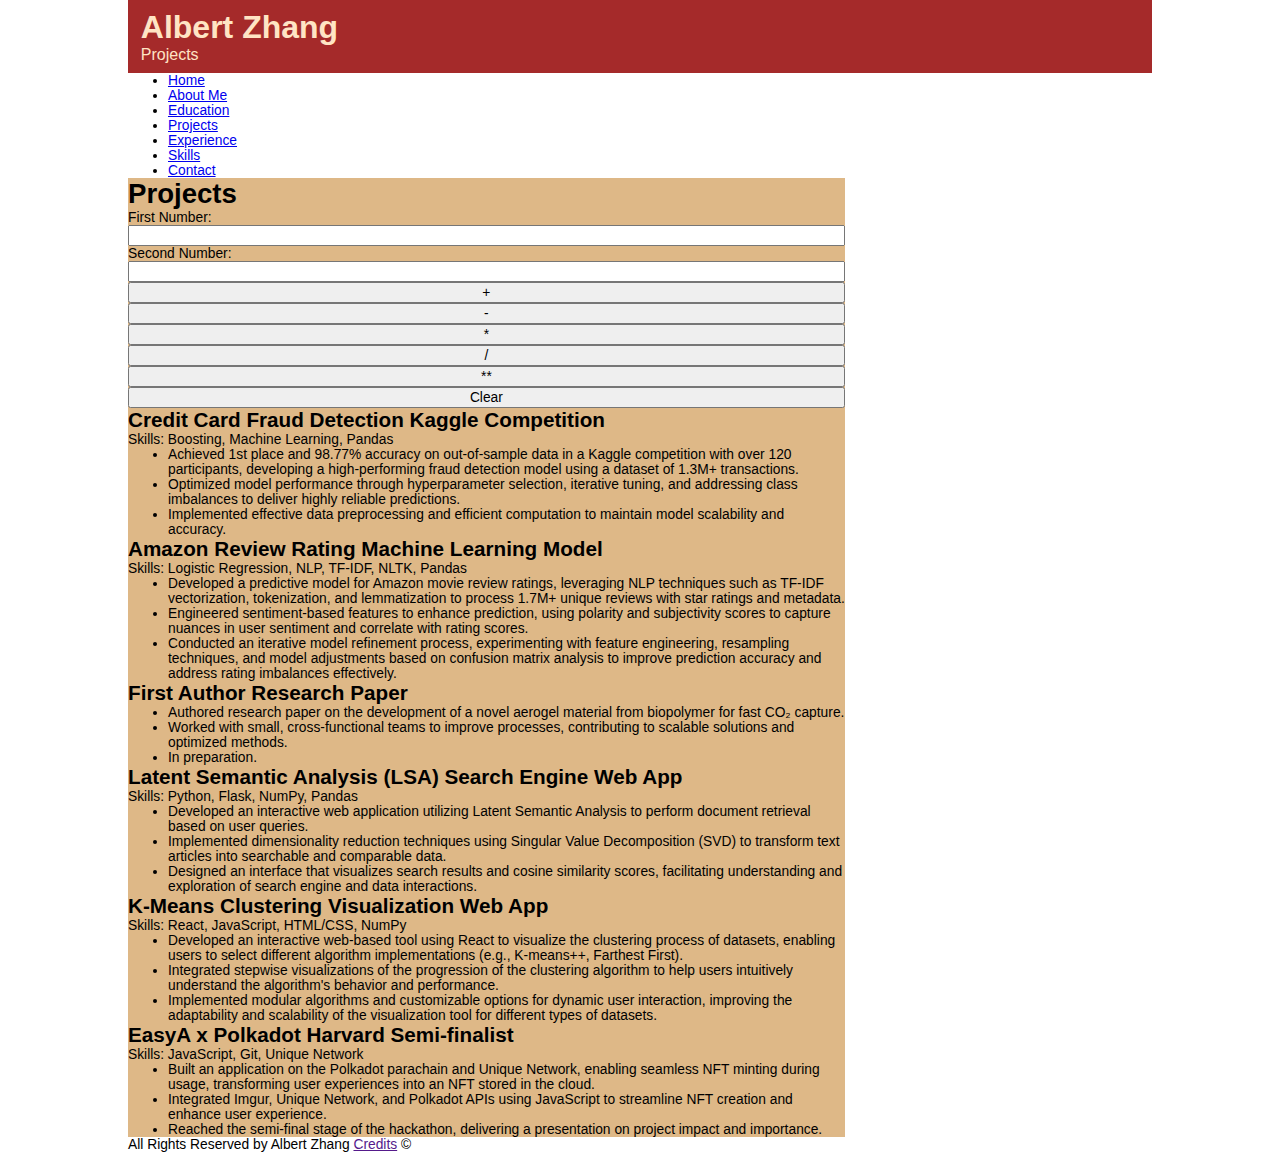
==== projects.html @ 8ca4fa82 "built whole website" ====
<!DOCTYPE html>
<html lang="en">
<head>
    <meta charset="UTF-8">
    <meta name="description" content="Albert Zhang Portfolio - Projects">
    <link type="text/css" rel="stylesheet" href="css/style.css">
    <title>Projects | Albert Zhang</title>
</head>

<body>

<!-- Page Wrapper Start -->
<div id="page-wrapper">

    <!--Header starts-->
    <header>
        <h1>Albert Zhang</h1>
        <p>Projects</p>
    </header>
    <!--Header end-->

    <!--Navigation Start-->
    <nav>
        <ul>
            <li><a href="index.html">Home</a></li>
            <li><a href="about_me.html">About Me</a></li>
            <li><a href="education.html">Education</a></li>
            <li><a href="projects.html">Projects</a></li>
            <li><a href="experience.html">Experience</a></li>
            <li><a href="skills.html">Skills</a></li>
            <li><a href="contact.html">Contact</a></li>
        </ul>
    </nav>
    <!--Navigation End-->

    <!--Main Content start-->
    <main>
        <h3 id="main-title">Projects</h3>

        <label for="first">First Number: </label><input id="first">
        <label for="second">Second Number: </label><input id="second">
        <button onclick="addition()">+</button>
        <button onclick="subtraction()">-</button>
        <button onclick="multiplication()">*</button>
        <button onclick="division()">/</button>
        <button onclick="power()">**</button>
        <button onclick="clearFields()">Clear</button>
        <h3 id="output"></h3>
        <script src="js/script.js"></script>
        <h4>Credit Card Fraud Detection Kaggle Competition</h4>
        <p>Skills: Boosting, Machine Learning, Pandas</p>
        <ul>
            <li>Achieved 1st place and 98.77% accuracy on out-of-sample data in a Kaggle competition with over 120 participants, developing a high-performing fraud detection model using a dataset of 1.3M+ transactions.</li>
            <li>Optimized model performance through hyperparameter selection, iterative tuning, and addressing class imbalances to deliver highly reliable predictions.</li>
            <li>Implemented effective data preprocessing and efficient computation to maintain model scalability and accuracy.</li>
        </ul>

        <h4>Amazon Review Rating Machine Learning Model</h4>
        <p>Skills: Logistic Regression, NLP, TF-IDF, NLTK, Pandas</p>
        <ul>
            <li>Developed a predictive model for Amazon movie review ratings, leveraging NLP techniques such as TF-IDF vectorization, tokenization, and lemmatization to process 1.7M+ unique reviews with star ratings and metadata.</li>
            <li>Engineered sentiment-based features to enhance prediction, using polarity and subjectivity scores to capture nuances in user sentiment and correlate with rating scores.</li>
            <li>Conducted an iterative model refinement process, experimenting with feature engineering, resampling techniques, and model adjustments based on confusion matrix analysis to improve prediction accuracy and address rating imbalances effectively.</li>
        </ul>

        <h4>First Author Research Paper</h4>
        <ul>
            <li>Authored research paper on the development of a novel aerogel material from biopolymer for fast CO₂ capture.</li>
            <li>Worked with small, cross-functional teams to improve processes, contributing to scalable solutions and optimized methods.</li>
            <li>In preparation.</li>
        </ul>

        <h4>Latent Semantic Analysis (LSA) Search Engine Web App</h4>
        <p>Skills: Python, Flask, NumPy, Pandas</p>
        <ul>
            <li>Developed an interactive web application utilizing Latent Semantic Analysis to perform document retrieval based on user queries.</li>
            <li>Implemented dimensionality reduction techniques using Singular Value Decomposition (SVD) to transform text articles into searchable and comparable data.</li>
            <li>Designed an interface that visualizes search results and cosine similarity scores, facilitating understanding and exploration of search engine and data interactions.</li>
        </ul>

        <h4>K-Means Clustering Visualization Web App</h4>
        <p>Skills: React, JavaScript, HTML/CSS, NumPy</p>
        <ul>
            <li>Developed an interactive web-based tool using React to visualize the clustering process of datasets, enabling users to select different algorithm implementations (e.g., K-means++, Farthest First).</li>
            <li>Integrated stepwise visualizations of the progression of the clustering algorithm to help users intuitively understand the algorithm's behavior and performance.</li>
            <li>Implemented modular algorithms and customizable options for dynamic user interaction, improving the adaptability and scalability of the visualization tool for different types of datasets.</li>
        </ul>

        <h4>EasyA x Polkadot Harvard Semi-finalist</h4>
        <p>Skills: JavaScript, Git, Unique Network</p>
        <ul>
            <li>Built an application on the Polkadot parachain and Unique Network, enabling seamless NFT minting during usage, transforming user experiences into an NFT stored in the cloud.</li>
            <li>Integrated Imgur, Unique Network, and Polkadot APIs using JavaScript to streamline NFT creation and enhance user experience.</li>
            <li>Reached the semi-final stage of the hackathon, delivering a presentation on project impact and importance.</li>
        </ul>

    </main>
    <!--Main Content End-->

    <!--Footer start-->
    <footer>
        <p>All Rights Reserved by Albert Zhang <a href="">Credits</a> &copy;</p>
    </footer>
    <!--Footer End-->

</div>
<!-- Page Wrapper End -->

</body>
</html>
---- css/style.css ----
*{
    margin: 0;
    box-sizing:border-box;
}

#page-wrapper{
    width: 80vw;
    margin: 0 auto;
    font-family: 'Roboto', sans-serif;
}

#images{
    max-width: 40%;
    max-height: 40%;
}

nav{
    width: 30%;
}
nav ul{
    display: flex;
    flex-direction: column;
}

@media screen and (max-width: 750px) {
    nav{
        width: 100%;
    }
    nav ul{
        display: flex;
        flex-direction: row;
        justify-content: space-between;
    }

}

header{
    display: flex;
    flex-direction: column;
    padding: 1vh 1vw;
    background-color: brown;
    color: bisque;
}

@media screen and (max-width: 750px) {
    header{
        align-items: center;
    }
}

main{
    display: flex;
    flex-direction: column;
    width: 70%;
    background-color: burlywood;
}

@media screen and (max-width: 1000px) {
    main{
        display: flex;
        flex-direction: column;
        width: 100%;
        height: 100vh;
        background-color: burlywood;
    }
}

nav ul{
    font-size: calc(1px + 1vw);
}

nav li{
    font-size: calc(1px + 1vw);
}

main p{
    font-size: calc(1px + 1vw);
}

main li{
    font-size: calc(1px + 1vw);
}

#main-title{
    font-size: calc(2px + 2vw);
}

h4{
    font-size: calc(1.5px + 1.5vw);
}

input, button {
    font-size: calc(1px + 1vw);
}

#output {
    font-size: calc(2px + 1vw);
}

label {
    font-size: calc(1px + 1vw);
}

footer {
    font-size: calc(1px + 1vw);
}
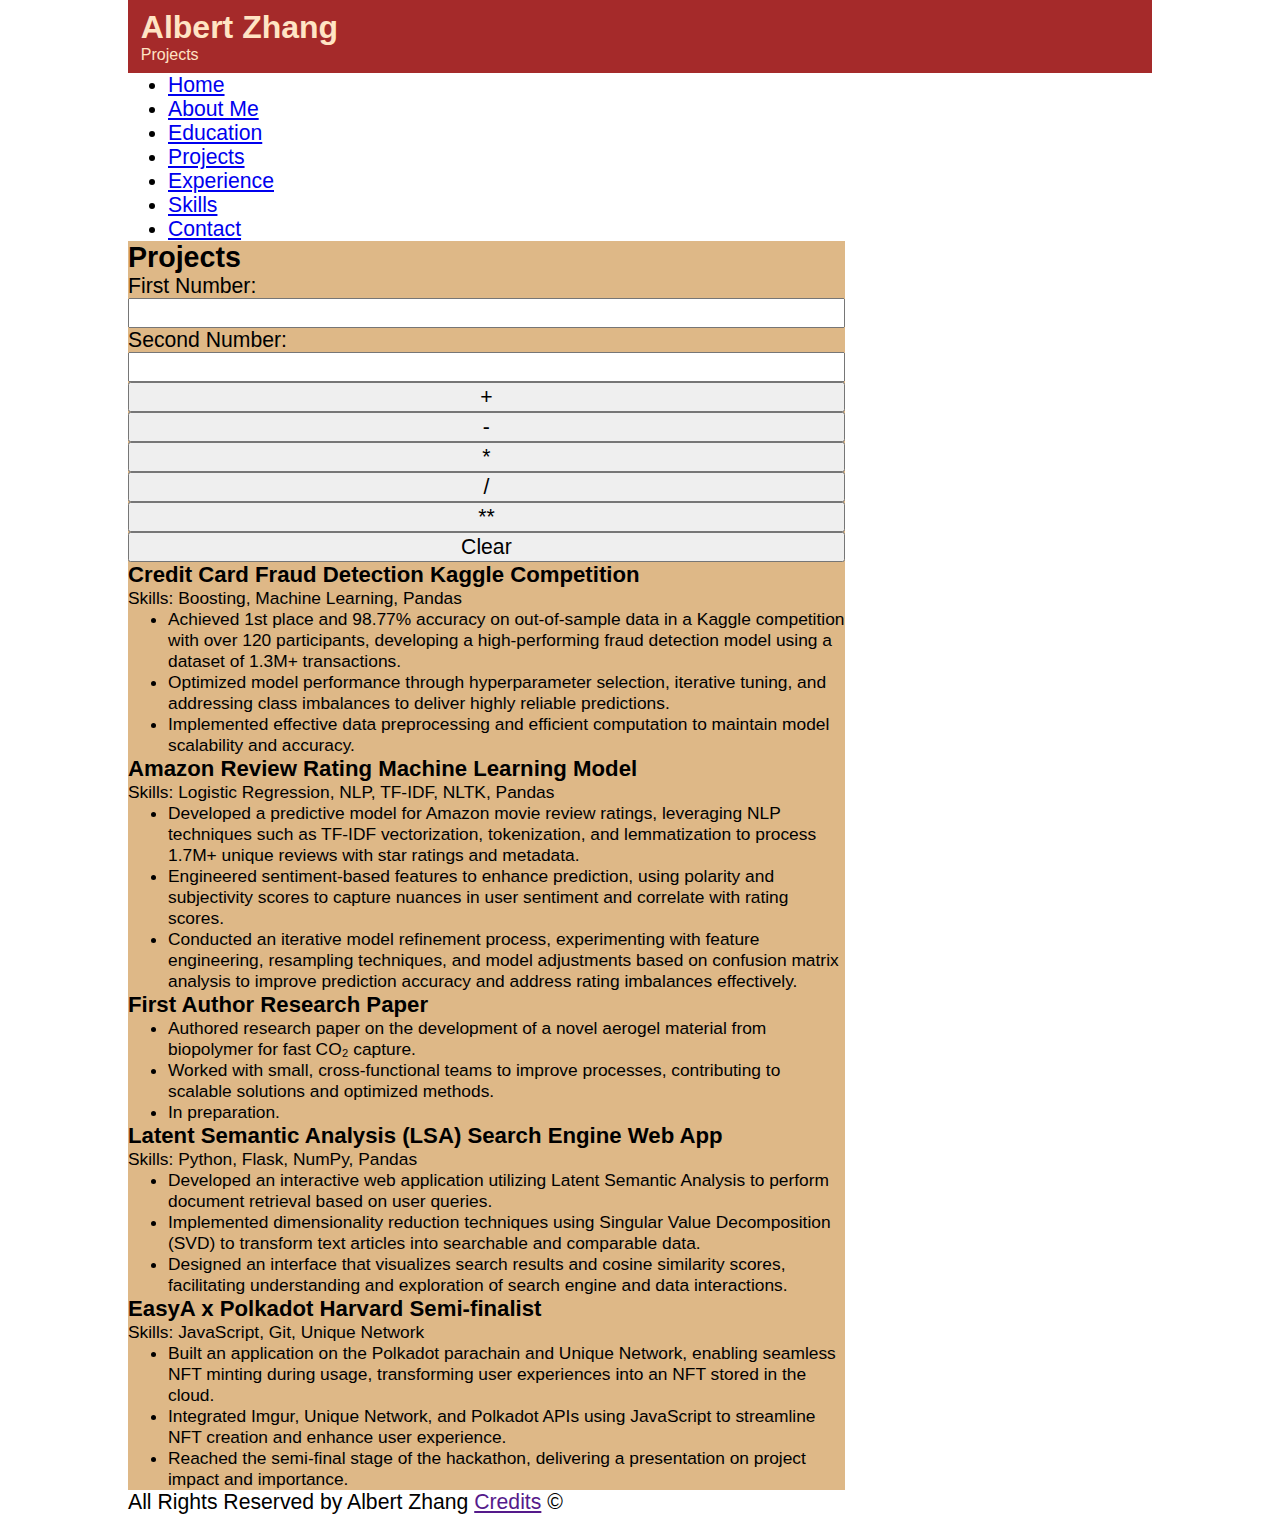
==== commit e7a0ddee: "removed some projects" ====
--- a/projects.html
+++ b/projects.html
@@ -78,14 +78,6 @@
             <li>Designed an interface that visualizes search results and cosine similarity scores, facilitating understanding and exploration of search engine and data interactions.</li>
         </ul>
 
-        <h4>K-Means Clustering Visualization Web App</h4>
-        <p>Skills: React, JavaScript, HTML/CSS, NumPy</p>
-        <ul>
-            <li>Developed an interactive web-based tool using React to visualize the clustering process of datasets, enabling users to select different algorithm implementations (e.g., K-means++, Farthest First).</li>
-            <li>Integrated stepwise visualizations of the progression of the clustering algorithm to help users intuitively understand the algorithm's behavior and performance.</li>
-            <li>Implemented modular algorithms and customizable options for dynamic user interaction, improving the adaptability and scalability of the visualization tool for different types of datasets.</li>
-        </ul>
-
         <h4>EasyA x Polkadot Harvard Semi-finalist</h4>
         <p>Skills: JavaScript, Git, Unique Network</p>
         <ul>
--- a/css/style.css
+++ b/css/style.css
@@ -66,41 +66,41 @@
 }
 
 nav ul{
-    font-size: calc(1px + 1vw);
+    font-size: calc(2px + 1.5vw);
 }
 
 nav li{
-    font-size: calc(1px + 1vw);
+    font-size: calc(2px + 1.5vw);
 }
 
 main p{
-    font-size: calc(1px + 1vw);
+    font-size: calc(2px + 1.2vw);
 }
 
 main li{
-    font-size: calc(1px + 1vw);
+    font-size: calc(2px + 1.2vw);
 }
 
 #main-title{
-    font-size: calc(2px + 2vw);
+    font-size: calc(3px + 2vw);
 }
 
 h4{
-    font-size: calc(1.5px + 1.5vw);
+    font-size: calc(3px + 1.5vw);
 }
 
 input, button {
-    font-size: calc(1px + 1vw);
+    font-size: calc(2px + 1.5vw);
 }
 
 #output {
-    font-size: calc(2px + 1vw);
+    font-size: calc(3px + 1.5vw);
 }
 
 label {
-    font-size: calc(1px + 1vw);
+    font-size: calc(2px + 1.5vw);
 }
 
 footer {
-    font-size: calc(1px + 1vw);
-}+    font-size: calc(2px + 1.5vw);
+}
